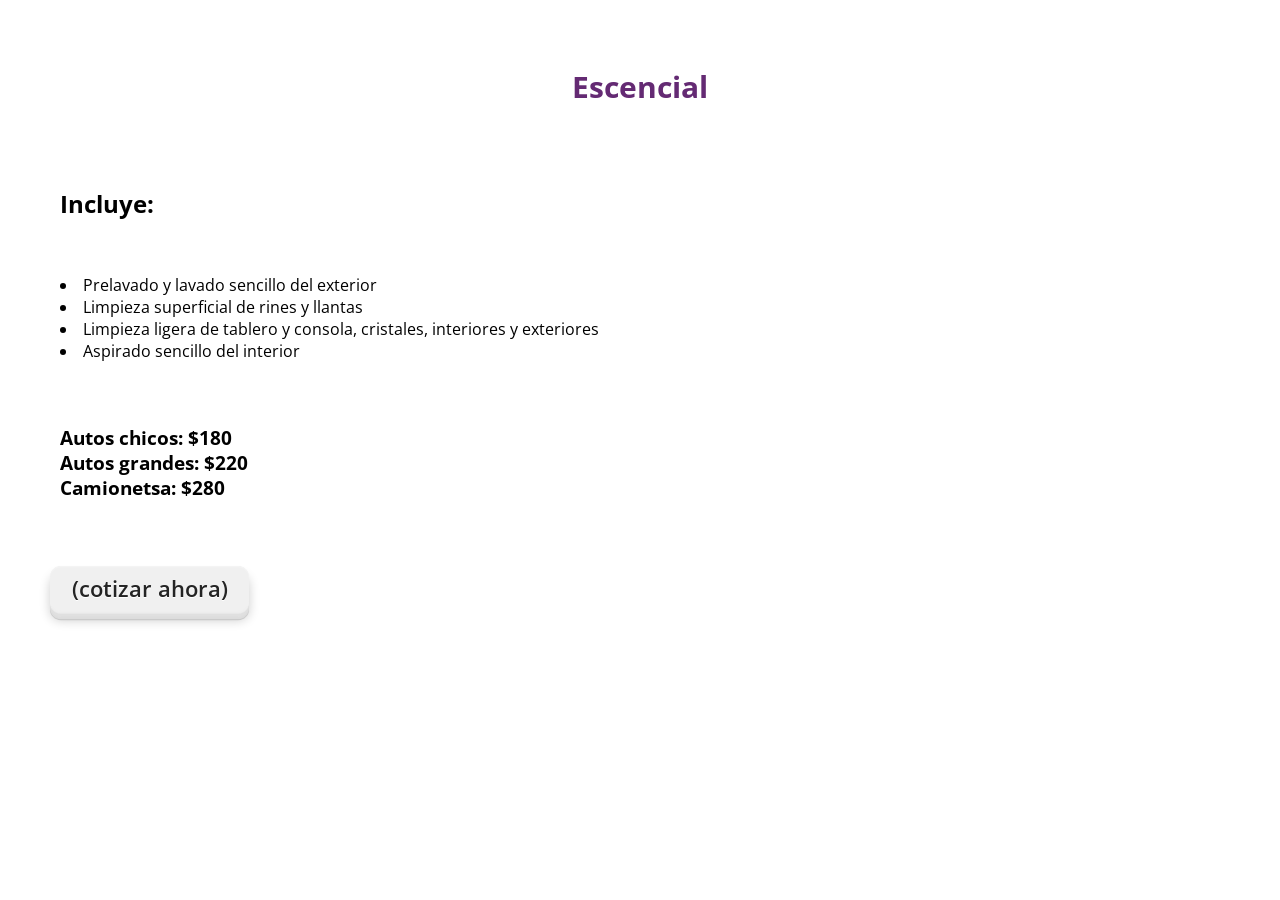
==== escencial.html @ 253f3e76 "Add files via upload" ====
<!DOCTYPE html>
<html lang="en">
<head>
    <meta charset="UTF-8">
    <meta name="viewport" content="width=device-width, initial-scale=1.0">
    <title>Detail Lab</title>
    <link rel="stylesheet" href="css/estilos.css">
    <link rel="shortcut icon" href="images/cam.jfif" type="image/x-icon">
<link rel="preconnect" href="https://fonts.googleapis.com">
<link rel="preconnect" href="https://fonts.gstatic.com" crossorigin>
<link href="https://fonts.googleapis.com/css2?family=Inter:ital,opsz,wght@0,14..32,100..900;1,14..32,100..900&family=Open+Sans:ital,wght@0,300..800;1,300..800&display=swap" rel="stylesheet">


    <title>Escencial</title>
</head>
<body>
    <br>
    <br>
    <br>
    <h2 class="titulo">Escencial</h2>
        
    <div class="cont-pre">
       <div class="incl"> <h2>Incluye:</h2> </div>
      <br><br>
        <p><li>Prelavado y lavado sencillo del exterior</li></p>
       <p><li>Limpieza superficial de rines y llantas</li></p>
       <p><li>Limpieza ligera de tablero y consola, cristales, interiores y exteriores</li></p>
       <p><li>Aspirado sencillo del interior</li></p>
       
       
    <section class="textos-header">
        <br>
            <h2>Precios</h2>
            <h3>Autos chicos: $180</h3>
            <h3>Autos grandes: $220</h3>
            <h3>Camionetsa: $280</h3>
            <br>
            <br>
           
        </section>


        
    </div>
    <br>
    <h4><a href="#"><button>(cotizar ahora)</button>
        
    </div>
</body>
</html>
---- css/estilos.css ----
*{
    margin: 0;
    padding: 0;
    box-sizing: border-box;

}


body{
    font-family: 'open sans';  

}

.contenedor{
    padding: 60px 0;
    width: 90%;
    max-width: 1000px;
    margin: auto;

}

.titulo{
    color: #642a73;
    font-size: 30px;
    text-align: center;
    margin-bottom: 60px;

}

/* header */

header{

    width: 100%;
    height: 600px;
    background: #2C3E50; 
     /* fallback for old browsers */
    background: -webkit-linear-gradient(to right, hsla(3, 97%, 71%, 0.5), hsla(211, 30%, 24%, 0.514)), url(..//images/cont.jpg);
     /* Chrome 10-25, Safari 5.1-6 */
    background: linear-gradient(to right, hsla(3, 97%, 71%, 0.5), hsla(211, 30%, 24%, 0.514)), url(..//images/cont.jpg);
    /* W3C, IE 10+/ Edge, Firefox 16+, Chrome 26+, Opera 12+, Safari 7+ */

    background-size: cover;
    background-attachment: fixed;
    position: relative;
}

nav{
    text-align: right;
    padding: 30px 50px 0 0;
    position: fixed;
    top: 20px;
    left: 0;
    width: 100%;
    padding: 15px;

    display: flex;
    justify-content: flex-end;
    
}

nav > a{
    color: #ffffff;
    font-weight: 300;
    text-decoration: none;
    margin-right: 10px;

}

nav > a:hover{
    
    text-decoration: underline;
   
    
}

header .textos-header{
    display: flex;
    height: 430px;
    width: 100%;
    align-items: center;
    justify-content: center;
    flex-direction: column;
    text-align: center;
    
}

.textos-header h1{
    font-size: 60px;
    color: #ffffff;
    padding-top: 150px;

}

.textos-header h2{
    font-size: 30px;
    font-weight: 300;
    color: #fff;
}

.wave{
    position: absolute;
    bottom: 0;
    width: 100%;
    
}


/*about us*/

.contenedor-sobre-nosotros{
    display: flex;
    justify-content: space-evenly;

}

.imagen-about-us{
    width: 48%;

}

.sobre-nosotros .contenido-textos{
    width: 48%;

}

.contenido-textos h3{
    margin-bottom: 15px;

}

.contenido-textos h3 span{
    background: #4d0686;
    color: #fff;
    border-radius: 50%;
    display: inline-block;
    text-align: center;
    width: 30px;
    height: 30px;
    padding: 2px;
    box-shadow: 0 0 6px 0 rgba(0, 0, 0, .5);
    margin-right: 5px;
    

}

.contenido-textos p{
    padding: 0px 0px 30px 15px;
    font-weight: 300;
    text-align: justify;
    
}

/*galeria*/

.portafolio{
    background: #f2f2f2;

}

.galeria-port{
    display: flex;
    justify-content: space-evenly;
    flex-wrap: wrap;

}

.imagen-port{
    width: 31%;
    margin-bottom: 10px;
    height: 200px;
    overflow: hidden;
    position: relative;
    cursor: pointer;
    box-shadow: 0 0 6px 0 rgba(0, 0, 0, .5);

}

.imagen-port > img{

    width: 100%;
    height: 100%;
    object-fit: cover;
    display: block;
}

.hover-galeria{
    position: absolute;
    width: 100%;
    height: 100%;
    top: 0;
   transform: scale(0);
    background: hsla(273, 54%, 70%, 0.7);
    transition: transform .5s;
    display: flex;
    justify-content: center;
    align-items: center;
    flex-direction: column;
    
}

.hover-galeria img{
    width: 50px;

}

.hover-galeria p{
    color: #fff;
}

.imagen-port:hover .hover-galeria{
    transform: scale(01);
}


/*clients*/

.cards{
    display: flex;
    justify-content: space-evenly;

}

.cards .card{
    background: #4d0686;
    display: flex;
    width: 46%;
    height: 200px;
    align-items: center;
    justify-content: space-evenly;
    border-radius: 5px;
    box-shadow: 0 0 6px 0 rgba(0, 0, 0, 0.6);
}

.cards .card img{
    width: 100px;
    height: 100px;
    object-fit: cover;
    border: 3px solid #fff;
    border-radius: 50%;
    display: block;
}

.cards .card > .contenido-texto-card{
    width: 60%;
    color: #fff;


}

.cards .card > .contenido-texto-card p{
    font-weight: 300;
    padding-top: 5px;
}

/* our team*/ 

.about-service{
    background: #f2f2f2;
    padding-bottom: 30px;

}

.servicio-cont{
    display: flex;
    justify-content: space-between;
    align-items: center;

}

.servicio-ind{
    width: 28%;
    text-align: center;

}

.servicio-ind img{
    width: 90%;

}

.servicio-ind h3{
    margin: 10px 0;
}

.servicio-ind p{
    font-weight: 300;
    text-align: justify;

}

/* footer */ 

.footer{
    background: #f2f2f2;
    padding: 15px 0 30px 0;
    margin: auto;
    overflow: hidden;
}

.contenedor-footer{
    display: flex;
    flex-wrap: wrap;
    width: 90%;
    justify-content: space-evenly;
    margin: auto;
    padding-bottom: 100px;
    padding-top: 100px;
    border-bottom: 2px solid #a7a7a7;
}

.content-foo{
    text-align: center;
    
}


.content-foo h4{
    color: #fff;
    border-bottom: 3px solid #af20d3;
    padding-bottom: 5px;
    margin-bottom: 10px;

    
}

.titulo{
    text-align: center;
    margin-bottom: 80px;
    margin-top: 0;
    width: 100%;
}

.content-foo h4{
    color: #636363;
    border-bottom: 3px solid #af20d3;
    padding-bottom: 5px;
    margin-bottom: 10px;
    
    
}

.titulo-final{
    text-align: center;
    font-size: 24px;
    margin: 20px 0 0;
    color: #9e9797;
}

.cont-pre{
    margin-left: 60px;
    
}


.cont-pre .incl{
    margin-top: 0;

    margin-bottom: 10px;
}
.cont-pre .list{
    padding: 5px;
    margin-bottom: 10px;
}

/* From Uiverse.io by gharsh11032000 */ 
.animated-button {
  position: relative;
  display: flex;
  align-items: center;
  gap: 4px;
  padding: 16px 36px;
  border: 4px solid;
  border-color: transparent;
  font-size: 16px;
  background-color: inherit;
  border-radius: 100px;
  font-weight: 600;
  color: rgb(85, 46, 90);
  box-shadow: 0 0 0 2px rgb(85, 46, 90);
  cursor: pointer;
  overflow: hidden;
  transition: all 0.6s cubic-bezier(0.23, 1, 0.32, 1);

  margin-left: 110px;
}

.animated-button svg {
  position: absolute;
  width: 24px;
  fill: rgb(85, 46, 90);
  z-index: 9;
  transition: all 0.8s cubic-bezier(0.23, 1, 0.32, 1);
}

.animated-button .arr-1 {
  right: 16px;
}

.animated-button .arr-2 {
  left: -25%;
}

.animated-button .circle {
  position: absolute;
  top: 50%;
  left: 50%;
  transform: translate(-50%, -50%);
  width: 20px;
  height: 20px;
  background-color: rgb(85, 46, 90);
  border-radius: 50%;
  opacity: 0;
  transition: all 0.8s cubic-bezier(0.23, 1, 0.32, 1);
}

.animated-button .text {
  position: relative;
  z-index: 1;
  transform: translateX(-12px);
  transition: all 0.8s cubic-bezier(0.23, 1, 0.32, 1);
}

.animated-button:hover {
  box-shadow: 0 0 0 12px transparent;
  color: #212121;
  border-radius: 12px;
}

.animated-button:hover .arr-1 {
  right: -25%;
}

.animated-button:hover .arr-2 {
  left: 16px;
}

.animated-button:hover .text {
  transform: translateX(12px);
}

.animated-button:hover svg {
  fill: #212121;
}

.animated-button:active {
  scale: 0.95;
  box-shadow: 0 0 0 4px rgb(85, 46, 90);
}

.animated-button:hover .circle {
  width: 220px;
  height: 220px;
  opacity: 1;
}

button {
  font: inherit;
  background-color: #f0f0f0;
  border: 0;
  color: #242424;
  border-radius: 0.5em;
  font-size: 1.35rem;
  padding: 0.375em 1em;
  font-weight: 600;
  text-shadow: 0 0.0625em 0 #fff;
  box-shadow: inset 0 0.0625em 0 0 #f4f4f4, 0 0.0625em 0 0 #efefef,
    0 0.125em 0 0 #ececec, 0 0.25em 0 0 #e0e0e0, 0 0.3125em 0 0 #dedede,
    0 0.375em 0 0 #dcdcdc, 0 0.425em 0 0 #cacaca, 0 0.425em 0.5em 0 #cecece;
  transition: 0.15s ease;
  cursor: pointer;

  margin-left: 50px;
  margin-bottom: 30px;
}
button:active {
  translate: 0 0.225em;
  box-shadow: inset 0 0.03em 0 0 #f4f4f4, 0 0.03em 0 0 #efefef,
    0 0.0625em 0 0 #ececec, 0 0.125em 0 0 #e0e0e0, 0 0.125em 0 0 #dedede,
    0 0.2em 0 0 #dcdcdc, 0 0.225em 0 0 #cacaca, 0 0.225em 0.375em 0 #cecece;
}

.titulo-es{
    margin-top: px;
}

@media screen and (max-width:900px){
    .header{
background-position: center;
    }

    .contenedor-sobre-nosotros{
        flex-direction: column;
        justify-content: center;
        align-items: center;

    }

    .sobre-nosotros .contenido-textos{
        width: 90%;

    }

    .imagen-about-us{
        width: 90%;
    }


    /*galeria*/

    .imagen-port{
        width: 44%;


    }

    /*clients*/

    .cards{
        
        flex-direction: column;
        justify-content: center;
        align-items: center;
    }

    .cards .card{
        width: 90%;

    }

     .cards .card:first-child{
        margin-bottom: 30%;

    }


    .servicio-cont{
        justify-content: center;
        flex-direction: column;

    }

    .servicio-ind{
        width: 100%;
        text-align: center;

    }

    .servicio-ind:nth-child(1), .servicio-ind:nth-child(2){

        margin-bottom: 60px;

    }

    .servicio-ind imh{
        width: 90%;
    }



}

@media screen and (max-width:500px) {
    nav{
        text-align: center;
        padding: 30px 0 0 0;

    }

    nav > a{
        margin-right: 5px;

    }

    .textos-header h1{
        font-size: 35px;

    }

    .textos-header h2{
        font-size: 20px;
    }

    .imagen-about-us{
        margin-bottom: 60px;
        width: 99%;

    }

    .sobre-nosotros .contenido-textos{
        width: 95%;

    }

    .imagen-port{
        width: 99%;

    }

    /*clients*/

    .cards .card{
        height: 450px;
        display: flex;
        flex-direction: column;
        align-items: center;



    }

    .cards .card img{
        width: 90px;
        height: 90px;
    }

    .contenedor-footer{
        flex-direction: column;
        border: none;

    }

    .content-foo{
        margin-bottom: 20px;
        text-align: center;
    }

    .content-foo h4{
        border: none;

    }

    .content-foo p{
        border: #ccc;
        border-bottom: 2px solid #f2f2f2;
        padding-bottom: 20px;
    }
    .titulo-final{
        font-size: 20px;
    }
}
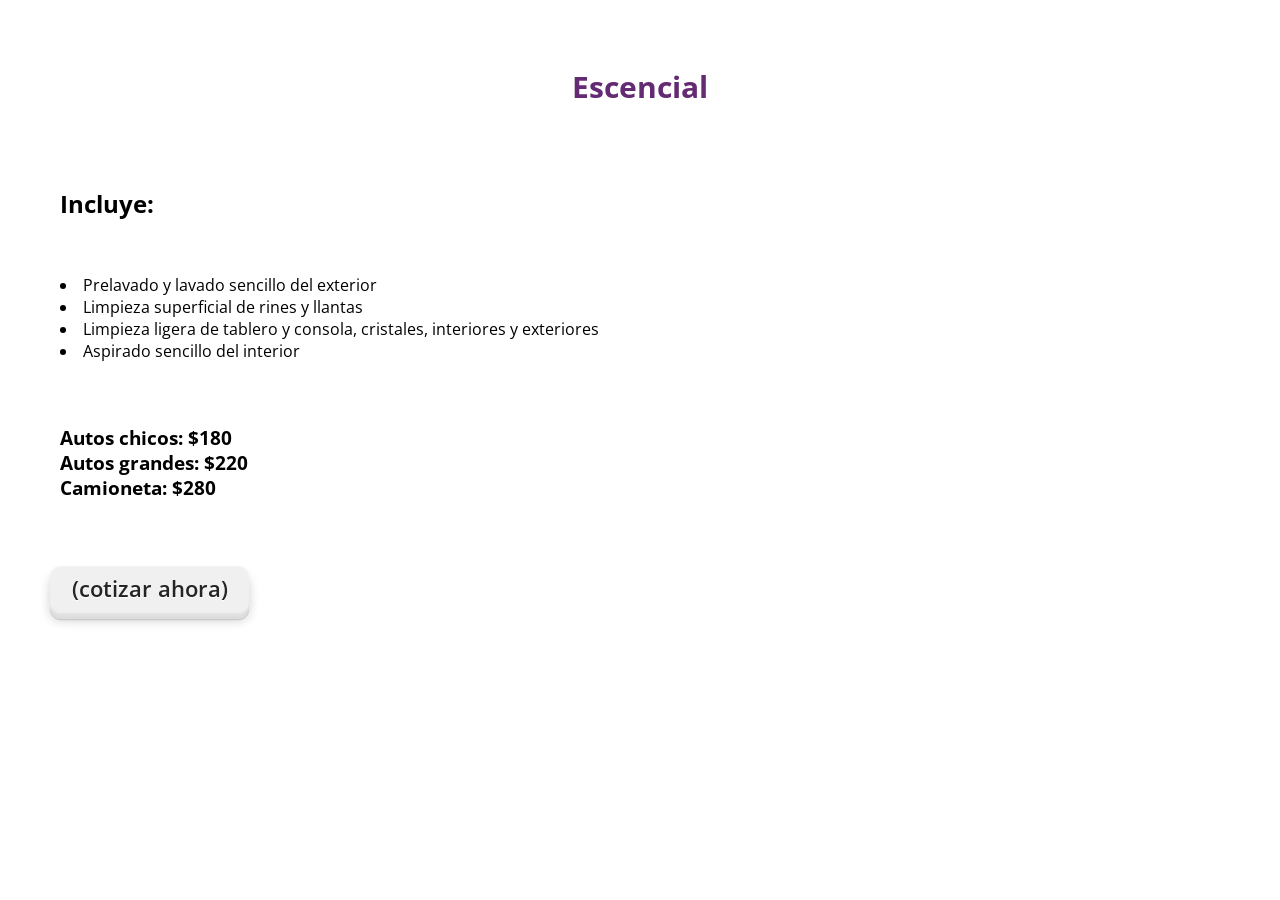
==== commit 0be61da5: "Add files via upload" ====
--- a/escencial.html
+++ b/escencial.html
@@ -33,7 +33,7 @@
             <h2>Precios</h2>
             <h3>Autos chicos: $180</h3>
             <h3>Autos grandes: $220</h3>
-            <h3>Camionetsa: $280</h3>
+            <h3>Camioneta: $280</h3>
             <br>
             <br>
            
